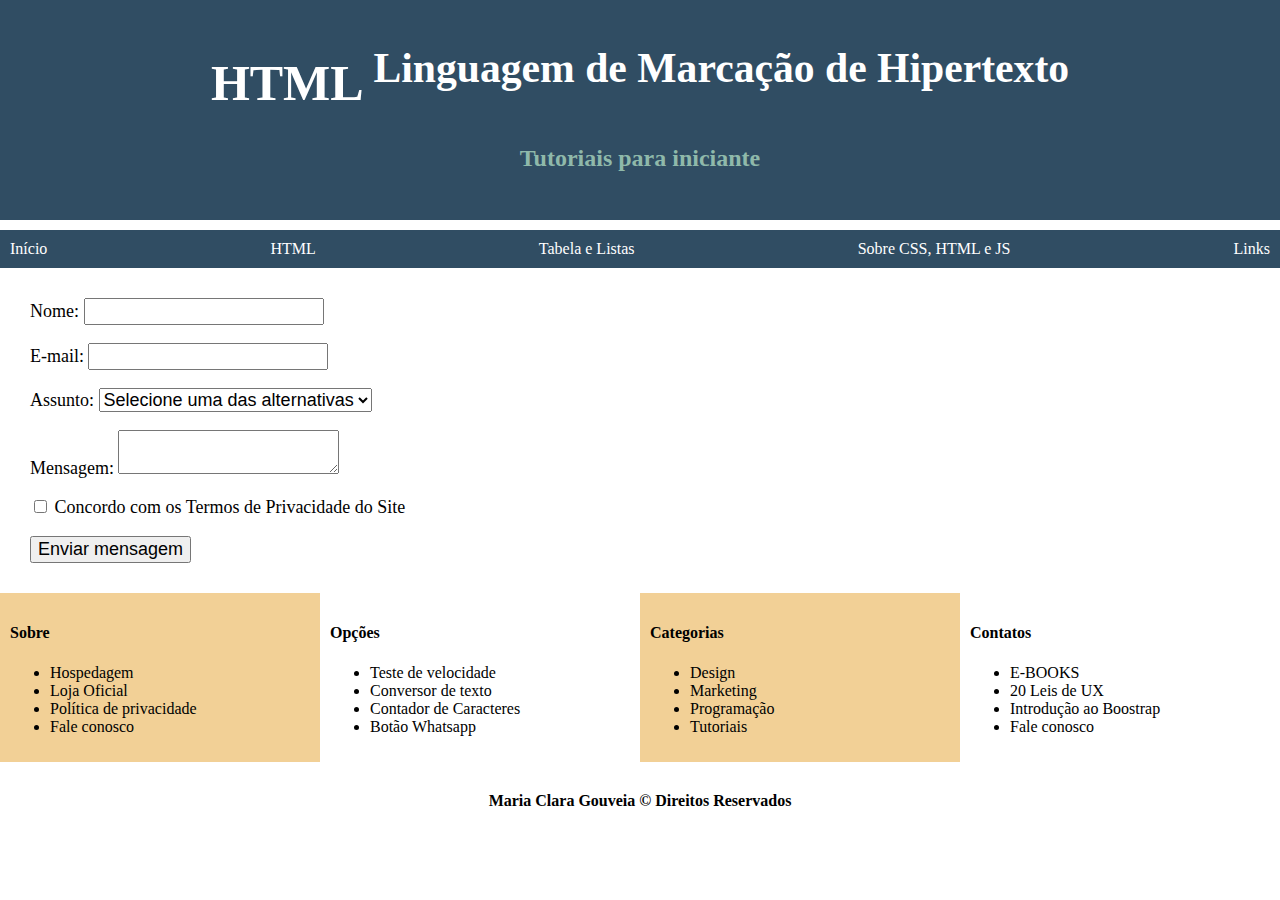
==== contato.html @ ee25ee14 "Add docs" ====
<!DOCTYPE html>
<html lang="pt-br">
<head>
    <meta charset="UTF-8">
    <meta http-equiv="X-UA-Compatible" content="IE=edge">
    <meta name="viewport" content="width=device-width, initial-scale=1.0">
    <title>Contato</title>
</head>
<body style="margin:0">
    <header style="background-color: #304d63; text-align: center; height: 200px; color: white; padding: 10px;">
        <h1 style="font-size: 50px">HTML <sup>Linguagem de Marcação de Hipertexto</sup></h1>
        <h2  style="color: #8fb9aa;">Tutoriais para iniciante</h2>
    </header>

    <nav style="background-color: #304d63; display:flex; margin-top:10px; justify-content:space-between; padding:10px">
        
        <a href="index.html" style="color:#FFF; text-decoration: none;">Início</a>
        <a href="index.html#html" style="color:#FFF; text-decoration: none;">HTML</a>
        <a href="index.html#tabela"style="color:#FFF; text-decoration: none;" >Tabela e Listas</a>
        <a href="index.html#css" style="color:#FFF; text-decoration: none;">Sobre CSS, HTML e JS</a>
        <a href="index.html#rodape" style="color:#FFF; text-decoration: none;" >Links</a>
    </nav>
    <form action="obrigado.html" method="get" style="margin: 30px; font-size: large;">
        <p>
        <label style="margin-top: 10px;">Nome:</label>
        <input type="text" name="nome" style="font-size:large;" required> <br>
        </p>
        <p>
        <label style="margin-top: 10px;">E-mail:</label>
        <input type="email" name="email" style="font-size:large;" required> <br>
        </p>
        <p>
        <label style="margin-top: 10px;">Assunto:</label>
        <select name="assunto" style="font-size:large;">
            <option value="Selecione" selected>Selecione uma das alternativas</option>
            <option value="sugestao">Sugestão</option>
            <option value="critica">Crítica</option>
            <option value="elogio">Elogio</option>
        </select>
        </p>
        <p>
        <label>Mensagem:</label>
        <textarea name="mensagem" style="font-size:large;" required></textarea><br>
        </p>
        <p>
        <input type="checkbox" name="termo" value="concordo com os termos" style="font-size:large;" required>
        <label>Concordo com os Termos de Privacidade do Site</label>
        </p>
        <input type="submit" value="Enviar mensagem" style="font-size: large;">
    </form>
    <footer style="padding: auto; margin-top: 10px;" ><a id="rodape"></a>
        <section style="display: grid; grid-template-columns: 25% 25% 25% 25%;">
            <section style="background-color: #F2D096; padding: 10px">
                <h4>Sobre</h4>
                <ul>
                    <li>Hospedagem</li>
                    <li>Loja Oficial</li>
                    <li>Política de privacidade</li>
                    <li>Fale conosco</li>
                </ul>
            </section>
            <section style="padding: 10px;">
                <h4>Opções</h4>
                <ul>    
                    <li>Teste de velocidade</li>
                    <li>Conversor de texto</li>
                    <li>Contador de Caracteres</li>
                    <li>Botão Whatsapp</li>
                </ul>
            </section>
            <section style="background-color: #F2D096; padding: 10px;">
                <h4>Categorias</h4>
                <ul>
                    <li>Design</li>
                    <li>Marketing</li>
                    <li>Programação</li>
                    <li>Tutoriais</li>
                </ul>
            </section>
            <section style="padding: 10px;">
                <h4>Contatos</h4>
                <ul>
                    <li>E-BOOKS</li>
                    <li>20 Leis de UX</li>
                    <li>Introdução ao Boostrap</li>
                    <li>Fale conosco</li>
                </ul>
            </section>
        </section>
        <section align="center" style="margin-top:30px; margin-bottom: 30px;">
            <b>Maria Clara Gouveia &copy Direitos Reservados</b>
        </section>
    </footer>
</body>
</html>
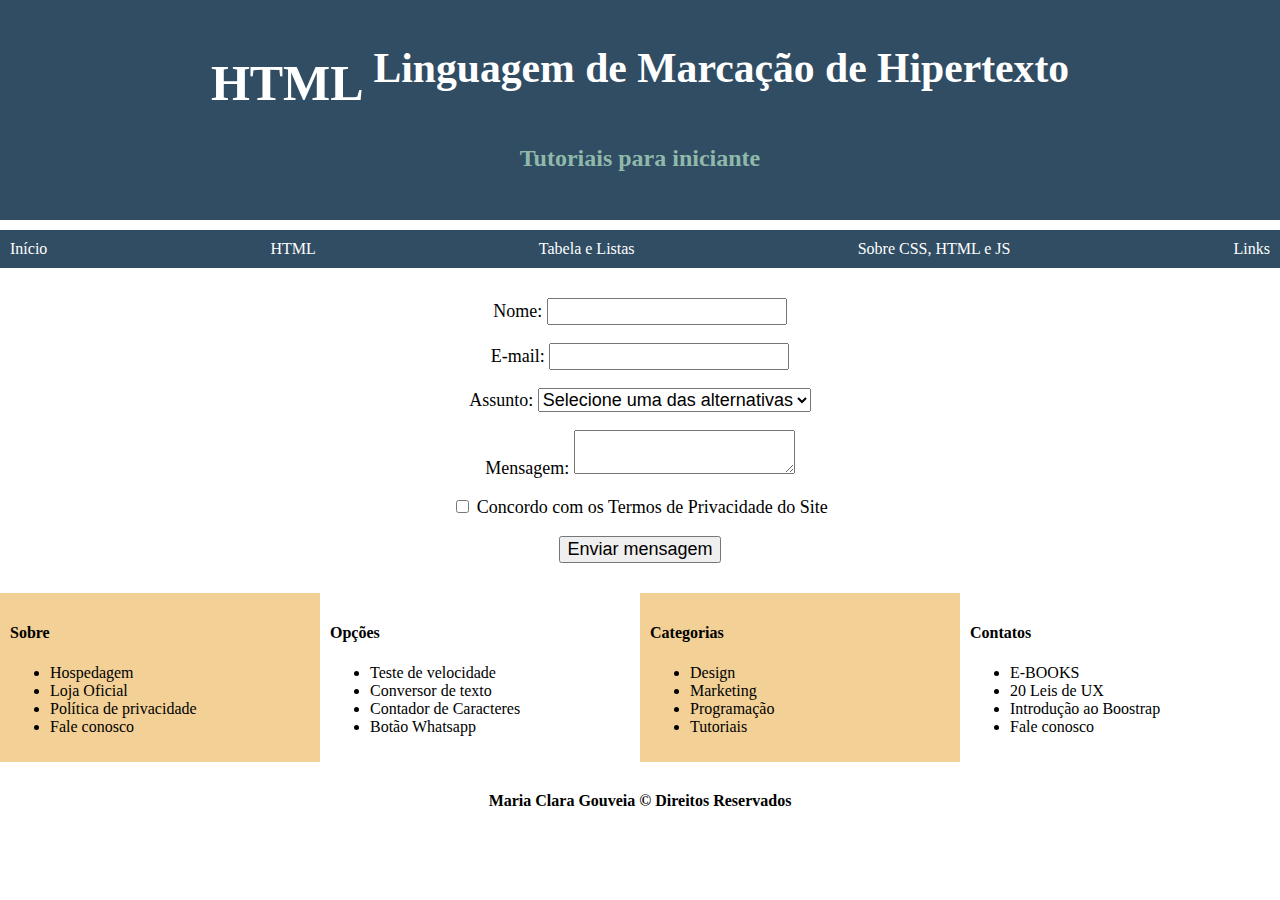
==== commit f6df6e48: "centralização do formulário" ====
--- a/contato.html
+++ b/contato.html
@@ -1,95 +1,178 @@
 <!DOCTYPE html>
 <html lang="pt-br">
-<head>
-    <meta charset="UTF-8">
-    <meta http-equiv="X-UA-Compatible" content="IE=edge">
-    <meta name="viewport" content="width=device-width, initial-scale=1.0">
-    <title>Contato</title>
-</head>
-<body style="margin:0">
-    <header style="background-color: #304d63; text-align: center; height: 200px; color: white; padding: 10px;">
-        <h1 style="font-size: 50px">HTML <sup>Linguagem de Marcação de Hipertexto</sup></h1>
-        <h2  style="color: #8fb9aa;">Tutoriais para iniciante</h2>
-    </header>
 
-    <nav style="background-color: #304d63; display:flex; margin-top:10px; justify-content:space-between; padding:10px">
-        
-        <a href="index.html" style="color:#FFF; text-decoration: none;">Início</a>
-        <a href="index.html#html" style="color:#FFF; text-decoration: none;">HTML</a>
-        <a href="index.html#tabela"style="color:#FFF; text-decoration: none;" >Tabela e Listas</a>
-        <a href="index.html#css" style="color:#FFF; text-decoration: none;">Sobre CSS, HTML e JS</a>
-        <a href="index.html#rodape" style="color:#FFF; text-decoration: none;" >Links</a>
-    </nav>
-    <form action="obrigado.html" method="get" style="margin: 30px; font-size: large;">
-        <p>
-        <label style="margin-top: 10px;">Nome:</label>
-        <input type="text" name="nome" style="font-size:large;" required> <br>
-        </p>
-        <p>
-        <label style="margin-top: 10px;">E-mail:</label>
-        <input type="email" name="email" style="font-size:large;" required> <br>
-        </p>
-        <p>
-        <label style="margin-top: 10px;">Assunto:</label>
-        <select name="assunto" style="font-size:large;">
-            <option value="Selecione" selected>Selecione uma das alternativas</option>
-            <option value="sugestao">Sugestão</option>
-            <option value="critica">Crítica</option>
-            <option value="elogio">Elogio</option>
-        </select>
-        </p>
-        <p>
-        <label>Mensagem:</label>
-        <textarea name="mensagem" style="font-size:large;" required></textarea><br>
-        </p>
-        <p>
-        <input type="checkbox" name="termo" value="concordo com os termos" style="font-size:large;" required>
-        <label>Concordo com os Termos de Privacidade do Site</label>
-        </p>
-        <input type="submit" value="Enviar mensagem" style="font-size: large;">
-    </form>
-    <footer style="padding: auto; margin-top: 10px;" ><a id="rodape"></a>
-        <section style="display: grid; grid-template-columns: 25% 25% 25% 25%;">
-            <section style="background-color: #F2D096; padding: 10px">
-                <h4>Sobre</h4>
-                <ul>
-                    <li>Hospedagem</li>
-                    <li>Loja Oficial</li>
-                    <li>Política de privacidade</li>
-                    <li>Fale conosco</li>
-                </ul>
+    <head>
+
+        <meta charset="UTF-8">
+        <meta http-equiv="X-UA-Compatible" content="IE=edge">
+        <meta name="viewport" content="width=device-width, initial-scale=1.0">
+        <title>Contato</title>
+        <link rel="icon" type="image/png" href="https://cryptologos.cc/logos/html-coin-html-logo.png" >
+
+        <style>
+
+            body{
+                margin:0
+            }
+
+            header{
+                background-color: #304d63; 
+                text-align: center; 
+                height: 200px; 
+                color: white; 
+                padding: 10px;
+            }
+
+            nav{
+                background-color: #304d63; 
+                display:flex; 
+                margin-top:10px; 
+                justify-content:space-between; 
+                padding:10px
+            }
+
+            a{
+                color:#FFF; 
+                text-decoration: none;
+            }
+
+            h1{
+                color:#FFF; 
+                text-decoration: none;
+            }
+            
+            form{
+                margin: 30px; 
+                font-size: large;
+            }
+
+            label{
+                margin-top: 10px;
+            }
+
+            .ipt1{
+                font-size:large;
+            }
+
+            img{
+                margin: 10px;
+            }
+
+            footer{
+               padding: auto; 
+               margin-top: 10px;
+            }
+
+            .sec{
+                display: grid; 
+                grid-template-columns: 25% 25% 25% 25%;
+            }
+
+            .sec1{
+                background-color: #F2D096; 
+                padding: 10px;
+            }
+
+            .sec2{
+                padding: 10px;
+            }
+
+            .copyright{
+                margin-top:30px; 
+                margin-bottom: 30px;
+            }
+
+        </style>
+    </head>
+
+    <body>
+
+        <header>
+            <h1 style="font-size: 50px">HTML <sup>Linguagem de Marcação de Hipertexto</sup></h1>
+            <h2  style="color: #8fb9aa;">Tutoriais para iniciante</h2>
+        </header>
+
+        <nav>
+            
+            <a href="index.html">Início</a>
+            <a href="index.html#html">HTML</a>
+            <a href="index.html#tabela">Tabela e Listas</a>
+            <a href="index.html#css">Sobre CSS, HTML e JS</a>
+            <a href="index.html#rodape">Links</a>
+        </nav>
+
+        <form action="obrigado.html" method="get" align="center">
+            <p>
+            <label>Nome:</label>
+            <input type="text" name="nome" style="font-size:large;" required> <br>
+            </p>
+            <p>
+            <label>E-mail:</label>
+            <input type="email" name="email" style="font-size:large;" required> <br>
+            </p>
+            <p>
+            <label>Assunto:</label>
+            <select name="assunto" style="font-size:large;">
+                <option value="Selecione" selected>Selecione uma das alternativas</option>
+                <option value="sugestao">Sugestão</option>
+                <option value="critica">Crítica</option>
+                <option value="elogio">Elogio</option>
+            </select>
+            </p>
+            <p>
+            <label>Mensagem:</label>
+            <textarea name="mensagem" style="font-size:large;" required></textarea><br>
+            </p>
+            <p>
+            <input type="checkbox" name="termo" value="concordo com os termos" class="ipt1" required>
+            <label>Concordo com os Termos de Privacidade do Site</label>
+            </p>
+            <input type="submit" value="Enviar mensagem" class="ipt1">
+        </form>
+
+        <footer id="rodape">
+            <section class="sec">
+                <section class="sec1">
+                    <h4>Sobre</h4>
+                    <ul>
+                        <li>Hospedagem</li>
+                        <li>Loja Oficial</li>
+                        <li>Política de privacidade</li>
+                        <li>Fale conosco</li>
+                    </ul>
+                </section>
+                <section class="sec2">
+                    <h4>Opções</h4>
+                    <ul>    
+                        <li>Teste de velocidade</li>
+                        <li>Conversor de texto</li>
+                        <li>Contador de Caracteres</li>
+                        <li>Botão Whatsapp</li>
+                    </ul>
+                </section>
+                <section class="sec1">
+                    <h4>Categorias</h4>
+                    <ul>
+                        <li>Design</li>
+                        <li>Marketing</li>
+                        <li>Programação</li>
+                        <li>Tutoriais</li>
+                    </ul>
+                </section>
+                <section class="sec2">
+                    <h4>Contatos</h4>
+                    <ul>
+                        <li>E-BOOKS</li>
+                        <li>20 Leis de UX</li>
+                        <li>Introdução ao Boostrap</li>
+                        <li>Fale conosco</li>
+                    </ul>
+                </section>
             </section>
-            <section style="padding: 10px;">
-                <h4>Opções</h4>
-                <ul>    
-                    <li>Teste de velocidade</li>
-                    <li>Conversor de texto</li>
-                    <li>Contador de Caracteres</li>
-                    <li>Botão Whatsapp</li>
-                </ul>
+            
+            <section align="center" class="copyright">
+                <b>Maria Clara Gouveia &copy Direitos Reservados</b>
             </section>
-            <section style="background-color: #F2D096; padding: 10px;">
-                <h4>Categorias</h4>
-                <ul>
-                    <li>Design</li>
-                    <li>Marketing</li>
-                    <li>Programação</li>
-                    <li>Tutoriais</li>
-                </ul>
-            </section>
-            <section style="padding: 10px;">
-                <h4>Contatos</h4>
-                <ul>
-                    <li>E-BOOKS</li>
-                    <li>20 Leis de UX</li>
-                    <li>Introdução ao Boostrap</li>
-                    <li>Fale conosco</li>
-                </ul>
-            </section>
-        </section>
-        <section align="center" style="margin-top:30px; margin-bottom: 30px;">
-            <b>Maria Clara Gouveia &copy Direitos Reservados</b>
-        </section>
-    </footer>
-</body>
+        </footer>
+    </body>
 </html>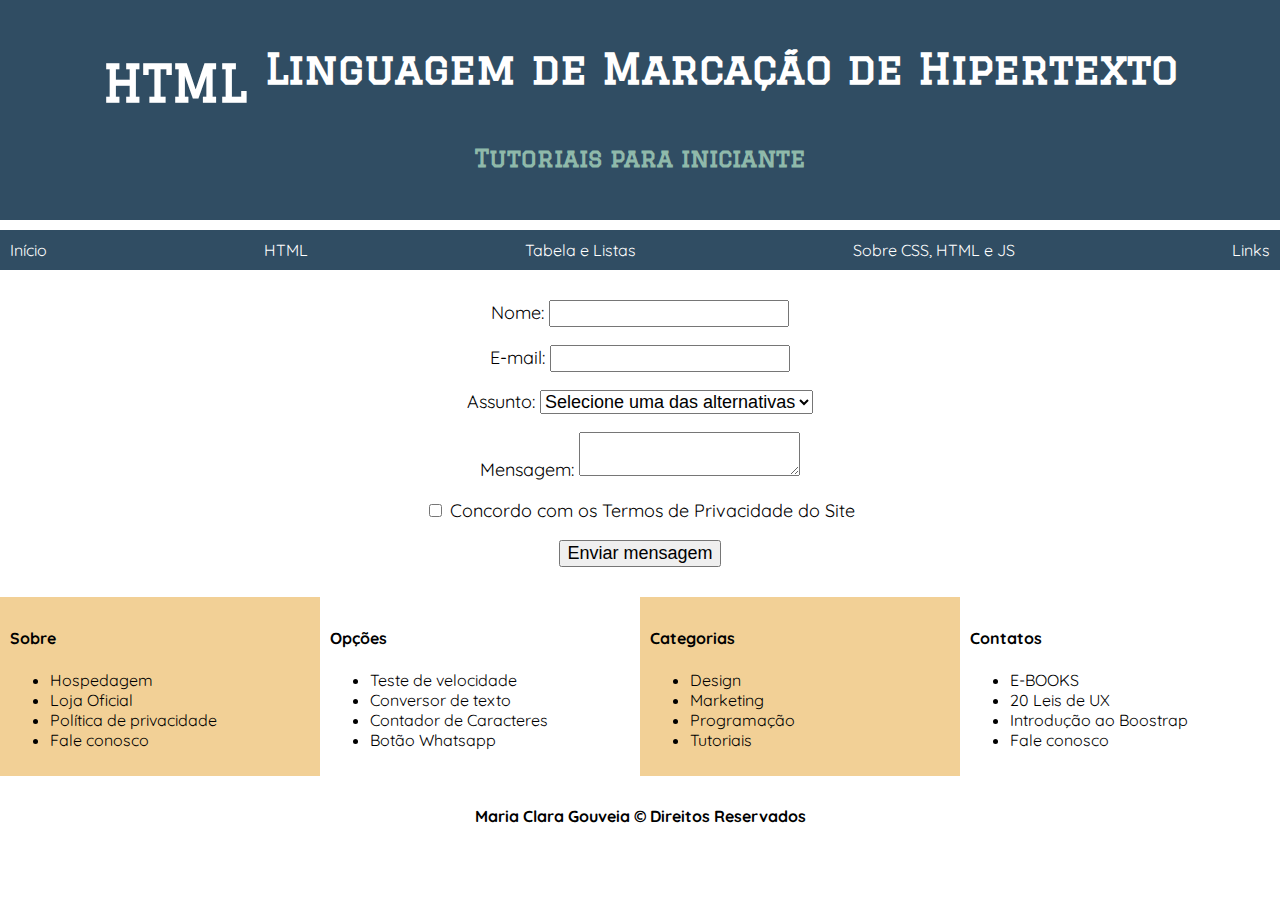
==== commit 252b9e4f: "Add files via upload" ====
--- a/contato.html
+++ b/contato.html
@@ -8,81 +8,9 @@
         <meta name="viewport" content="width=device-width, initial-scale=1.0">
         <title>Contato</title>
         <link rel="icon" type="image/png" href="https://cryptologos.cc/logos/html-coin-html-logo.png" >
-
-        <style>
-
-            body{
-                margin:0
-            }
-
-            header{
-                background-color: #304d63; 
-                text-align: center; 
-                height: 200px; 
-                color: white; 
-                padding: 10px;
-            }
-
-            nav{
-                background-color: #304d63; 
-                display:flex; 
-                margin-top:10px; 
-                justify-content:space-between; 
-                padding:10px
-            }
-
-            a{
-                color:#FFF; 
-                text-decoration: none;
-            }
-
-            h1{
-                color:#FFF; 
-                text-decoration: none;
-            }
-            
-            form{
-                margin: 30px; 
-                font-size: large;
-            }
-
-            label{
-                margin-top: 10px;
-            }
-
-            .ipt1{
-                font-size:large;
-            }
-
-            img{
-                margin: 10px;
-            }
-
-            footer{
-               padding: auto; 
-               margin-top: 10px;
-            }
-
-            .sec{
-                display: grid; 
-                grid-template-columns: 25% 25% 25% 25%;
-            }
-
-            .sec1{
-                background-color: #F2D096; 
-                padding: 10px;
-            }
-
-            .sec2{
-                padding: 10px;
-            }
-
-            .copyright{
-                margin-top:30px; 
-                margin-bottom: 30px;
-            }
-
-        </style>
+        <link rel="stylesheet" type="text/css" href="contato.css" media="screen">
+        <link rel="stylesheet" type="text/css" href="base.css" media="screen">
+        <link rel="stylesheet" href="https://fonts.googleapis.com/css?family=Quicksand|Graduate">
     </head>
 
     <body>
@@ -131,8 +59,8 @@
         </form>
 
         <footer id="rodape">
-            <section class="sec">
-                <section class="sec1">
+            <section class="gridRodape">
+                <section class="r1">
                     <h4>Sobre</h4>
                     <ul>
                         <li>Hospedagem</li>
@@ -141,7 +69,7 @@
                         <li>Fale conosco</li>
                     </ul>
                 </section>
-                <section class="sec2">
+                <section class="r2">
                     <h4>Opções</h4>
                     <ul>    
                         <li>Teste de velocidade</li>
@@ -150,7 +78,7 @@
                         <li>Botão Whatsapp</li>
                     </ul>
                 </section>
-                <section class="sec1">
+                <section class="r1">
                     <h4>Categorias</h4>
                     <ul>
                         <li>Design</li>
@@ -159,7 +87,7 @@
                         <li>Tutoriais</li>
                     </ul>
                 </section>
-                <section class="sec2">
+                <section class="r2">
                     <h4>Contatos</h4>
                     <ul>
                         <li>E-BOOKS</li>
--- a/contato.css
+++ b/contato.css
@@ -0,0 +1,18 @@
+
+form{
+    margin: 30px; 
+    font-size: large;
+}
+
+label{
+    margin-top: 10px;
+}
+
+.ipt1{
+    font-size:large;
+}
+
+img{
+    margin: 10px;
+}
+
--- a/base.css
+++ b/base.css
@@ -0,0 +1,61 @@
+
+/* Formatação base da pagina, cabecalho e rodape */
+
+/* Estilo do cabeçalho */
+body{
+    margin:0;
+    font-family: Quicksand
+}
+
+header{
+    font-family:Graduate;
+    background-color: #304d63; 
+    text-align: center; 
+    height: 200px; 
+    color: white; 
+    padding: 10px;
+}
+
+nav{
+    background-color: #304d63; 
+    display:flex; 
+    margin-top:10px; 
+    justify-content:space-between; 
+    padding:10px
+}
+
+a{
+    color:#FFF; 
+    text-decoration: none;
+}
+
+h1{
+    color:#FFF; 
+    text-decoration: none;
+}
+
+/* Estilo do rodape*/
+
+footer{
+    padding: auto; 
+    margin-top: 10px;
+}
+ 
+.gridRodape{
+    display: grid; 
+    grid-template-columns: 25% 25% 25% 25%;
+}
+ 
+.r1{
+    background-color: #F2D096; 
+    padding: 10px;
+}
+ 
+.r2{
+    padding: 10px;
+}
+ 
+.copyright{
+    margin-top:30px; 
+    margin-bottom: 30px; 
+}